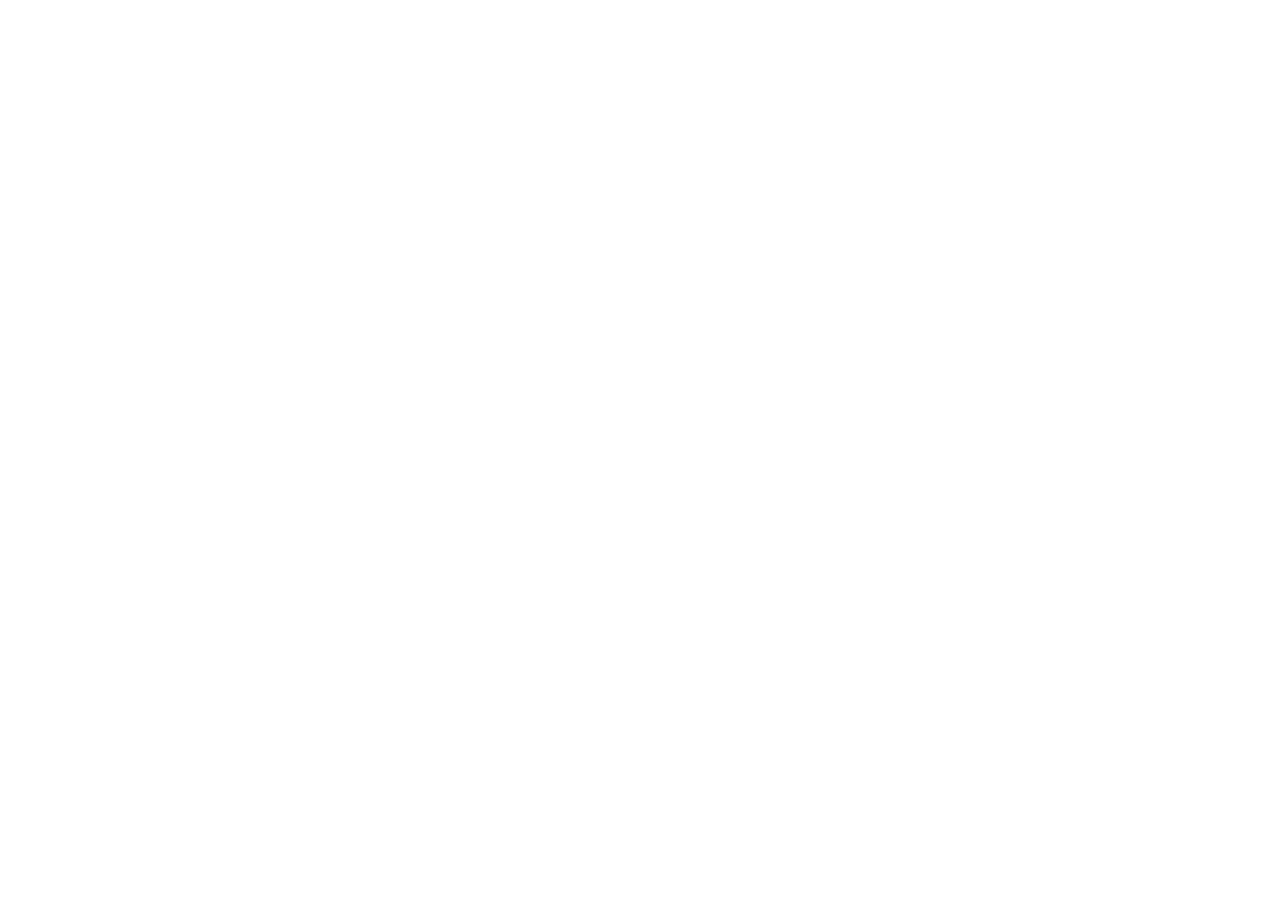
==== siemka/index.html @ d4c95745 "Test" ====
<!DOCTYPE html>
<html lang="en">
<head>
    <meta charset="UTF-8">
    <meta name="viewport" content="width=device-width, initial-scale=1.0">
    <title>Awokado Testy</title>
    <link rel="stylesheet" href="style.css">
</head>
<body>
    
</body>
</html>
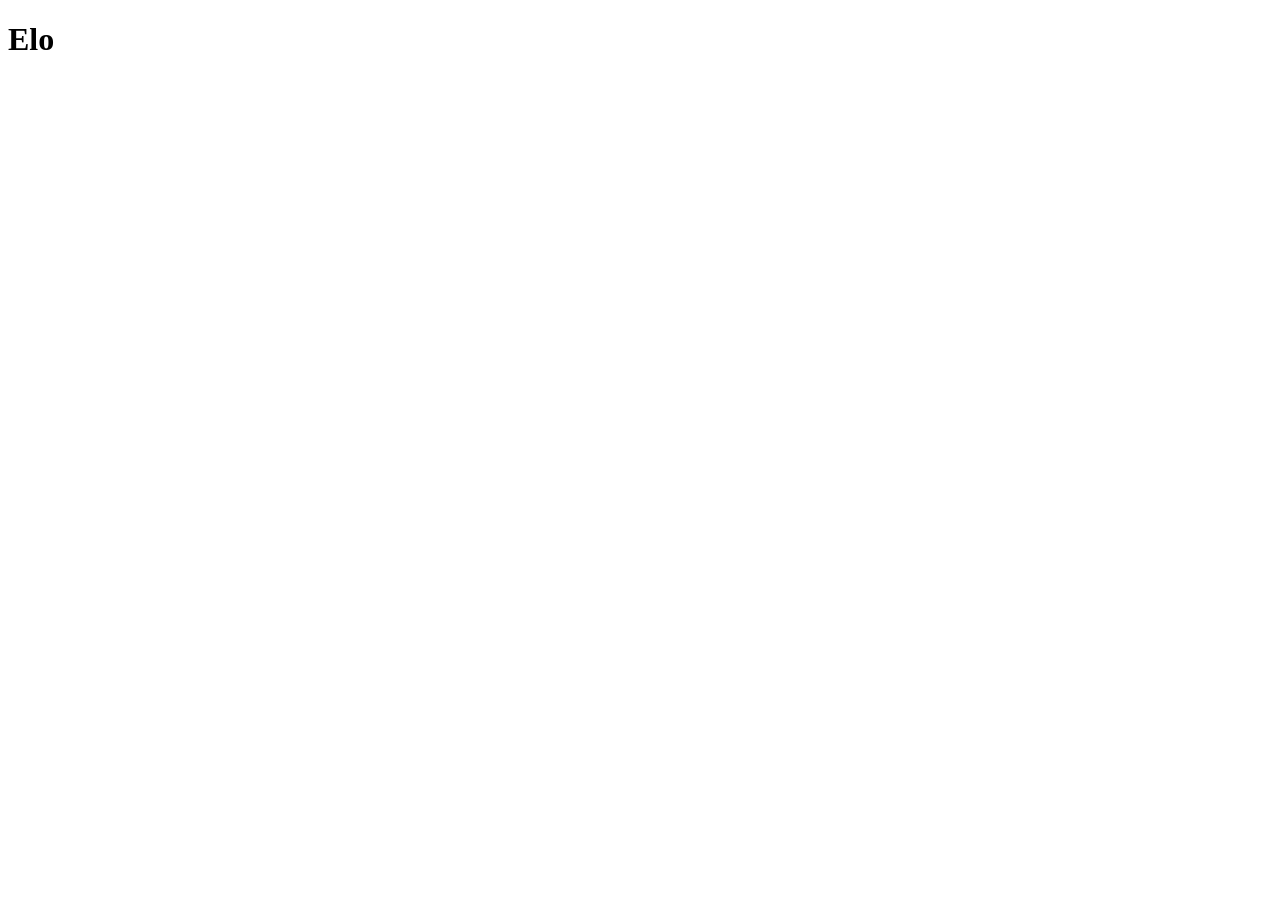
==== commit b9249fe8: "test" ====
--- a/siemka/index.html
+++ b/siemka/index.html
@@ -7,6 +7,6 @@
     <link rel="stylesheet" href="style.css">
 </head>
 <body>
-    
+    <h1>Elo</h1>
 </body>
 </html>
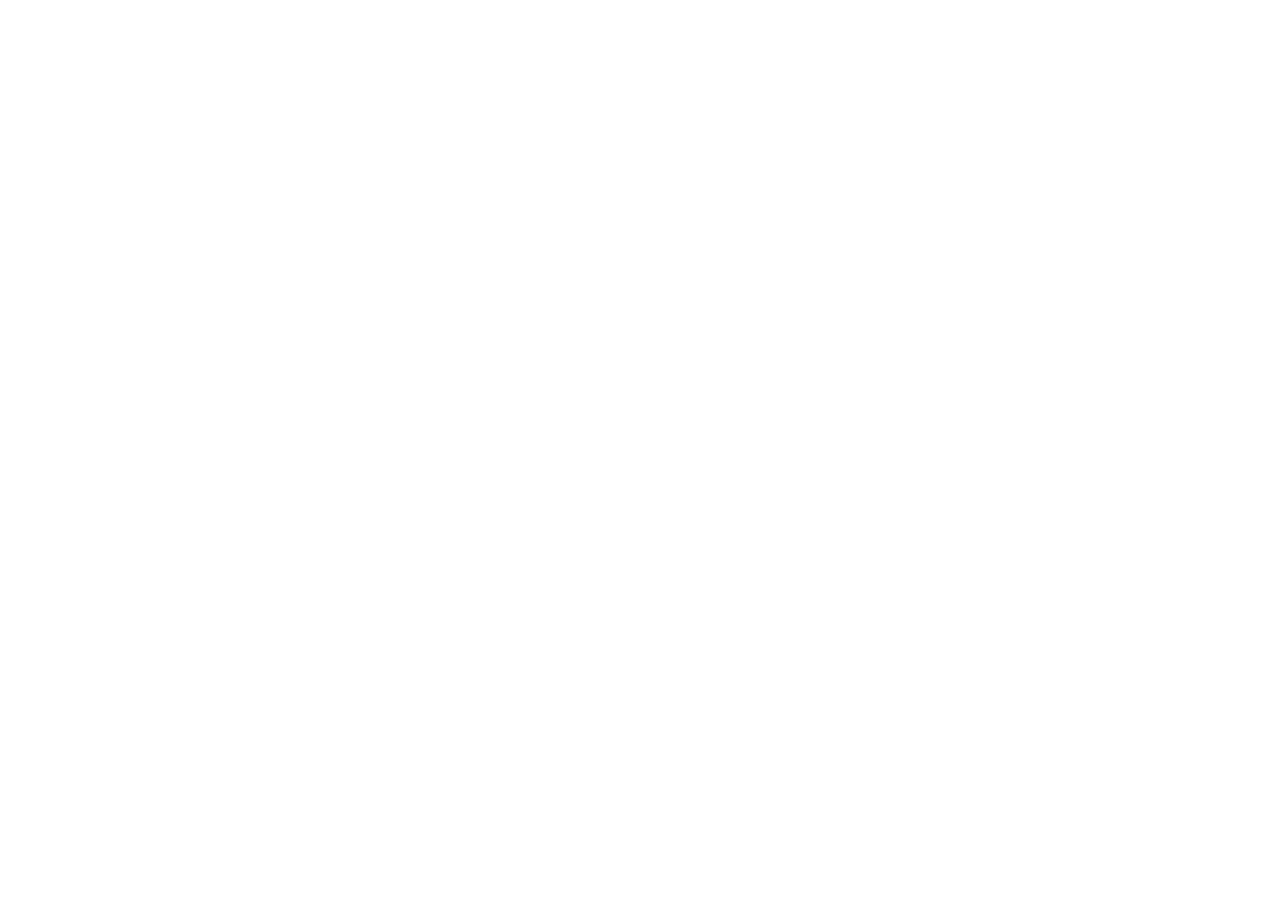
==== commit c2506de7: "test2" ====
--- a/siemka/index.html
+++ b/siemka/index.html
@@ -7,6 +7,6 @@
     <link rel="stylesheet" href="style.css">
 </head>
 <body>
-    <h1>Elo</h1>
+    <div id="kon"></div>
 </body>
 </html>
--- a/siemka/style.css
+++ b/siemka/style.css
@@ -0,0 +1,5 @@
+*{
+    box-sizing: border-box;
+    padding: 0;
+    margin: 0;
+}
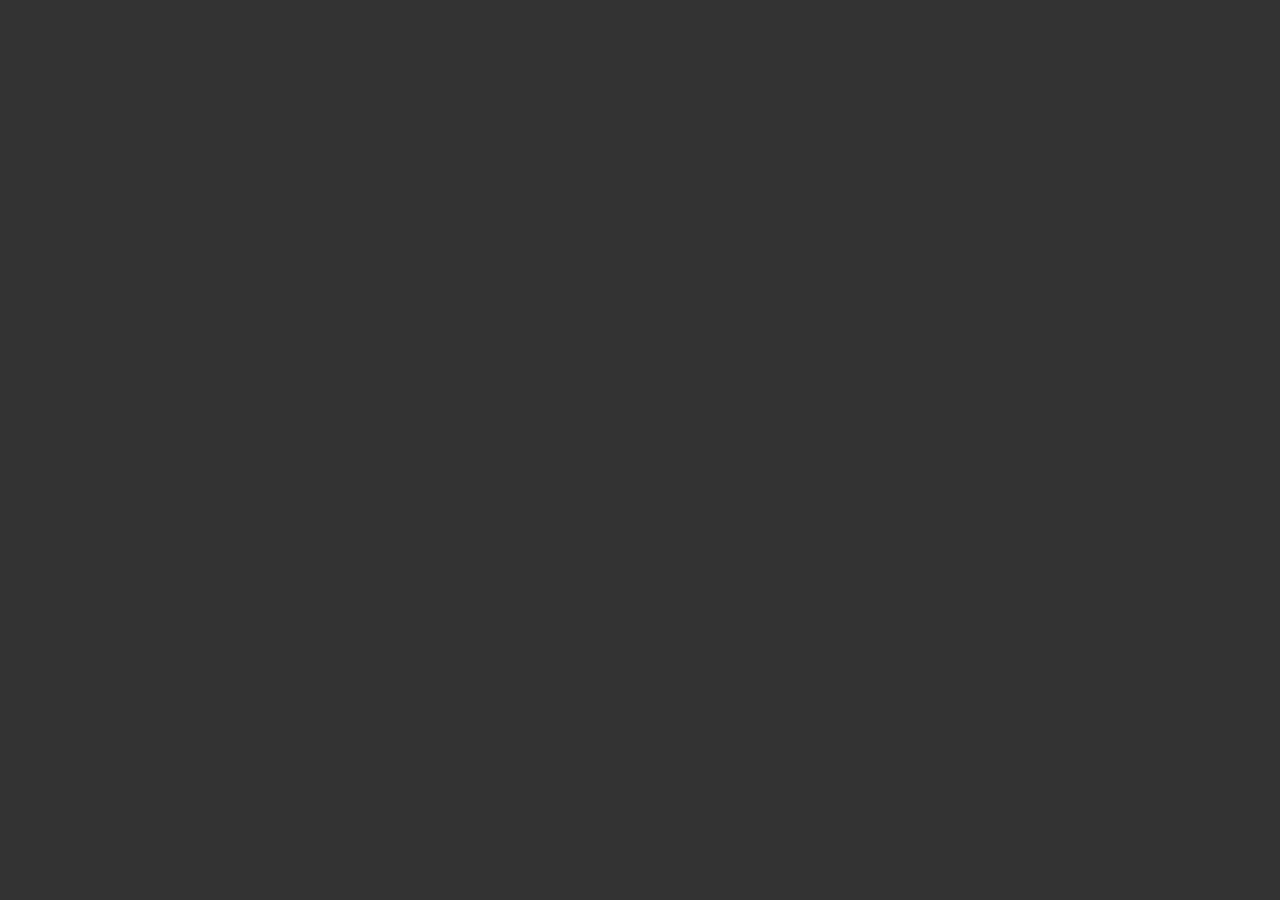
==== commit 1fb9bf46: "test4" ====
--- a/siemka/index.html
+++ b/siemka/index.html
@@ -7,6 +7,8 @@
     <link rel="stylesheet" href="style.css">
 </head>
 <body>
-    <div id="kon"></div>
+    <div id="kon">
+        <header></header>
+    </div>
 </body>
 </html>
--- a/siemka/style.css
+++ b/siemka/style.css
@@ -2,4 +2,10 @@
     box-sizing: border-box;
     padding: 0;
     margin: 0;
+    font-family: Lexend, sans-serif;
+}
+#kon{
+    width: 100%;
+    height: 100vh;
+    background-color: #333;
 }
